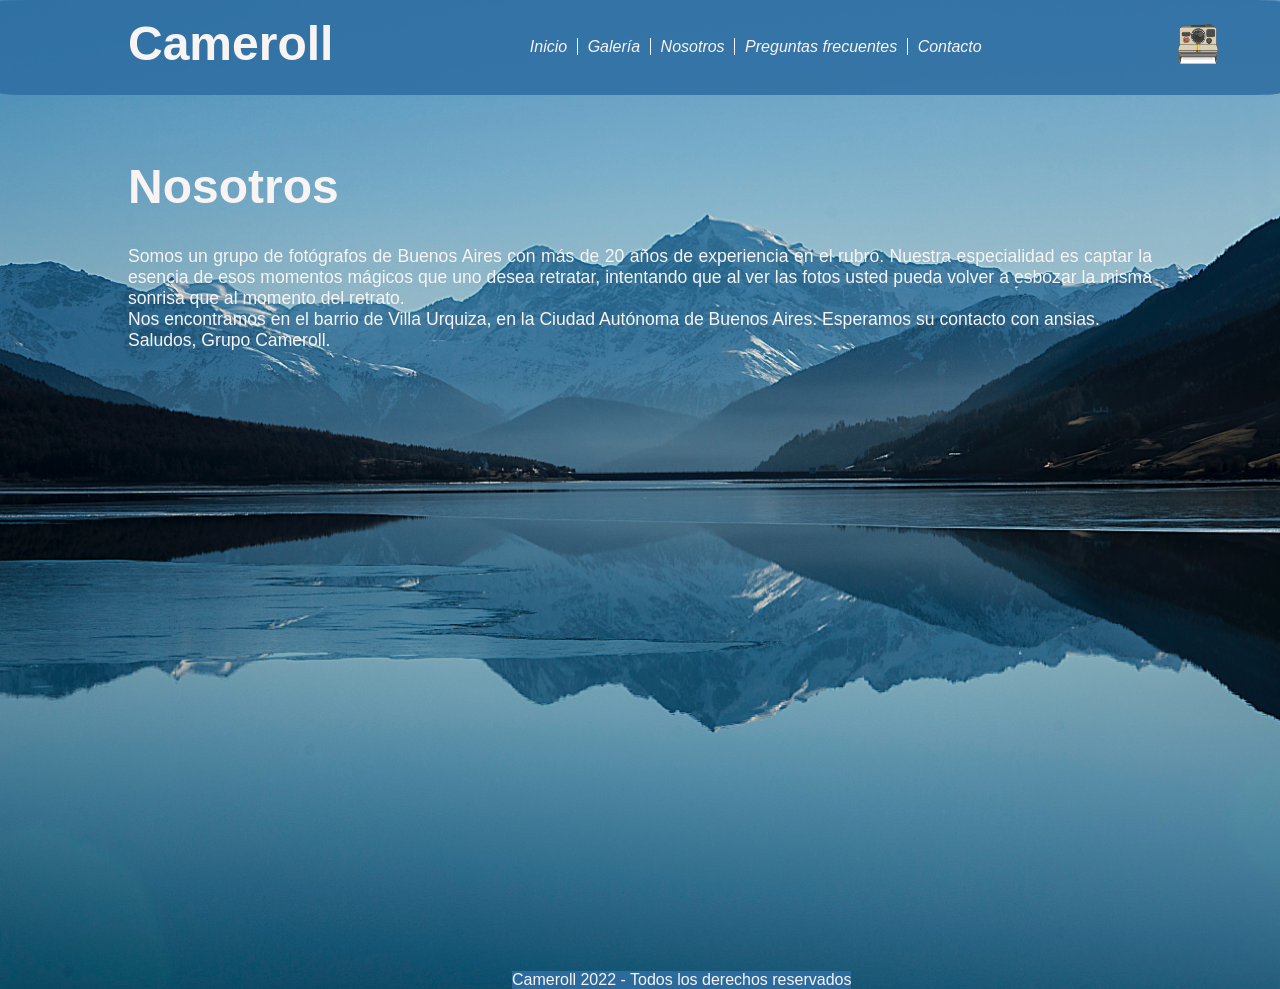
==== pages/about-us.html @ 7d702b7f "First commit of the web page" ====
<!DOCTYPE html>
<html>

<head>
    <meta charset="utf-8">
    <meta name="keywords" content="acerca, nosotros, información">
    <meta name="viewport" content="width=device-width, initial-scale=1.0">
    <meta http-equiv="refresh" content="30">
    <title>Quienes somos</title>
    <link rel="stylesheet" href="../css/main.css">
</head>

<body>
    <header class="header">
        <h1 class="header__h1"><a class="header__a" href="../index.html">Cameroll</a></h1>
        <nav class="header__nav">
            <ul class="header__ul">
                <li class="header__li"><a class="header__a--nav" href="../index.html">Inicio</a></li>
                <li class="header__li"><a class="header__a--nav" href="./gallery.html">Galería</a></li>
                <li class="header__li"><a class="header__a--nav" href="./about-us.html">Nosotros</a></li>
                <li class="header__li"><a class="header__a--nav" href="./faq.html">Preguntas frecuentes</a></li>
                <li class="header__li"><a class="header__a--nav" href="./contact.html">Contacto</a>
            </ul>
            </li>
        </nav>
        <img class="header__img" src="../assets/img/cameroll-logo.png" alt="Cameroll Logo">
    </header>
    <main class="main">
        <section class="main__section">
            <h2 class="main__h2">
                Nosotros
            </h2>
            <p class="main__p">
                Somos un grupo de fotógrafos de Buenos Aires con más de 20 años de experiencia en el rubro. Nuestra
                especialidad es captar la esencia de esos momentos mágicos que uno desea retratar, intentando que al ver
                las fotos usted pueda volver a esbozar la misma sonrisa que al momento del retrato.
                </p>
                <p class="main__p">
                Nos encontramos en el barrio de Villa Urquiza, en la Ciudad Autónoma de Buenos Aires. Esperamos su
                contacto con ansias.</p>
            <p class="main__p">
                Saludos,
                Grupo Cameroll.
            </p>
            <iframe class="main__iframe" src="https://www.google.com/maps/embed?pb=!1m14!1m12!1m3!1d3285.437252237867!2d-58.48871702245003!3d-34.5678011855022!2m3!1f0!2f0!3f0!3m2!1i1024!2i768!4f13.1!5e0!3m2!1ses-419!2sar!4v1668660815054!5m2!1ses-419!2sar" width="600" height="450" style="border:0;" allowfullscreen="" loading="lazy" referrerpolicy="no-referrer-when-downgrade"></iframe>
        </section>
    </main>
    <footer class="footer">
        <p class="footer__p">Cameroll 2022 - Todos los derechos reservados
        </p>
    </footer>
</body>

</html>
---- css/main.css ----
* {
    margin: 0;
    padding: 0;
    border: 0;
    font-family: 'Source Sans Pro', sans-serif;
}

html {
    background-image: url("../assets/img/main-bkg-img.jpg");
    background-repeat: no-repeat;
    background-size: cover;
}

body {
    width: 100%;
}

.header {
    width: 100%;
    display: inline-block;
    background-color: rgba(47, 111, 163, 0.884);
    position: sticky;
    top: 0;
    border-radius: 2%;
}

.header__h1 {
    display: inline-block;
    padding-top: 1rem;
    padding-right: 15%;
    padding-bottom: 1.5rem;
    padding-left: 10%;
    vertical-align: middle;
}

.header__a {
    text-align: middle;
    font-style: bold;
    font-size: 3rem;
    color: rgb(248, 244, 244);
    text-decoration: none;
}

.header__a--nav {
    color: rgb(248, 244, 244);
    font-style: italic;
    text-decoration: none;
}

.header__nav {
    display: inline-block;

}


.header__li {
    display: inline;
    color: rgb(248, 244, 244);
}

.header__li::after {
    content: ' '; /* 4 */
	letter-spacing: 1em; /* 5 */
	background: linear-gradient(90deg, transparent calc(50% - 0.03125em), currentColor 0, currentColor calc(50% + 0.03125em), transparent 0);
}

.header__img {
    display: inline-block;
    height: 40px;
    vertical-align: middle;
    padding-left: 15%;
    padding-bottom: 0.5%;
}   

.main {
    width: 100%;
    display: inline-block;
}

.main__div {
    display: inline-block;
    vertical-align: middle;
    padding-top: 8%;
    padding-bottom: 8%;
    padding-left: 3%;
    padding-right: 3%;
    width: 40%;
    overflow: auto;
}

.main__section .main__div {
    padding-top: 5%;
    padding-bottom: 5%;
    padding-left: 5%;
    padding-right: 5%;
    width: 90%;
}

.main__section {
    width: 80%;
    padding-top: 5%;
    padding-bottom: 5%;
    padding-left: 10%;
    padding-right: 10%;
    text-align: center;
}

.main__img {
    width: 80%;
}

.main__h2 {
    font-style: normal;
    font-size: 3rem;
    color: rgb(248, 244, 244);
    text-decoration: none;
    text-align: left;
    padding-bottom: 2rem;
}

.main__p, .main__legend, .main__label {
    font-size: 1.1rem;
    font-weight: 400;
    color: rgb(248, 244, 244);
    text-decoration: none;
    word-wrap: break-word;
    text-align: justify;
}

.main__section .main__form .main__div {
    padding: 0;
    margin: 1%;
    width: 40%;
    display: inline-block;
    text-align: left;
}

.main__section .main__form{
    padding: 1%;
    background-color: rgba(47, 111, 163, 0.884);
}

.main__div--message {
    padding: 0;
    margin: 0;
    margin-bottom: 2%;
    width: 82%;
    height: 10rem;
    display: inline-block;
    text-align: center;
}

.main__label, .main__input {
    display: block;
    width: 100%;
    height: 1.4rem;
}

#message {
    display: block;
    width: 100%;
    height: 100%;
}

.main__div--button {
    height: 2rem;
    padding: 2%;
}

.button {
    background-color: gray;
    width: 20%;
    height: 80%;
}


.main__p--frontpage {
    font-size: 1.8rem;
    font-weight: 600;
    color: rgb(248, 244, 244);
    text-decoration: none;
    word-wrap: break-word;
    text-align: justify;
}

#cite {
    font-size: 1rem;
}

.main__iframe {
    margin-top: 5%;
    margin-bottom: 5%;
}

.main__dl {
    font-size: 1rem;
    color: rgb(248, 244, 244);
    text-decoration: none;
    word-wrap: break-word;
    text-align: justify;
}

.main__dt {
    font-weight: 700;
    font-size: 1.3rem;
}

.main__li {
    font-weight: 400;
    font-size: 1.1rem;
    padding-left: 2rem;
    padding-top: 1rem;
    padding-bottom: 2.5rem;
}

.footer {
    margin-left: 40%;
    width: fit-content;
    text-align: center;
    color: rgb(248, 244, 244);
    background-color: rgba(47, 111, 163, 0.884);
}
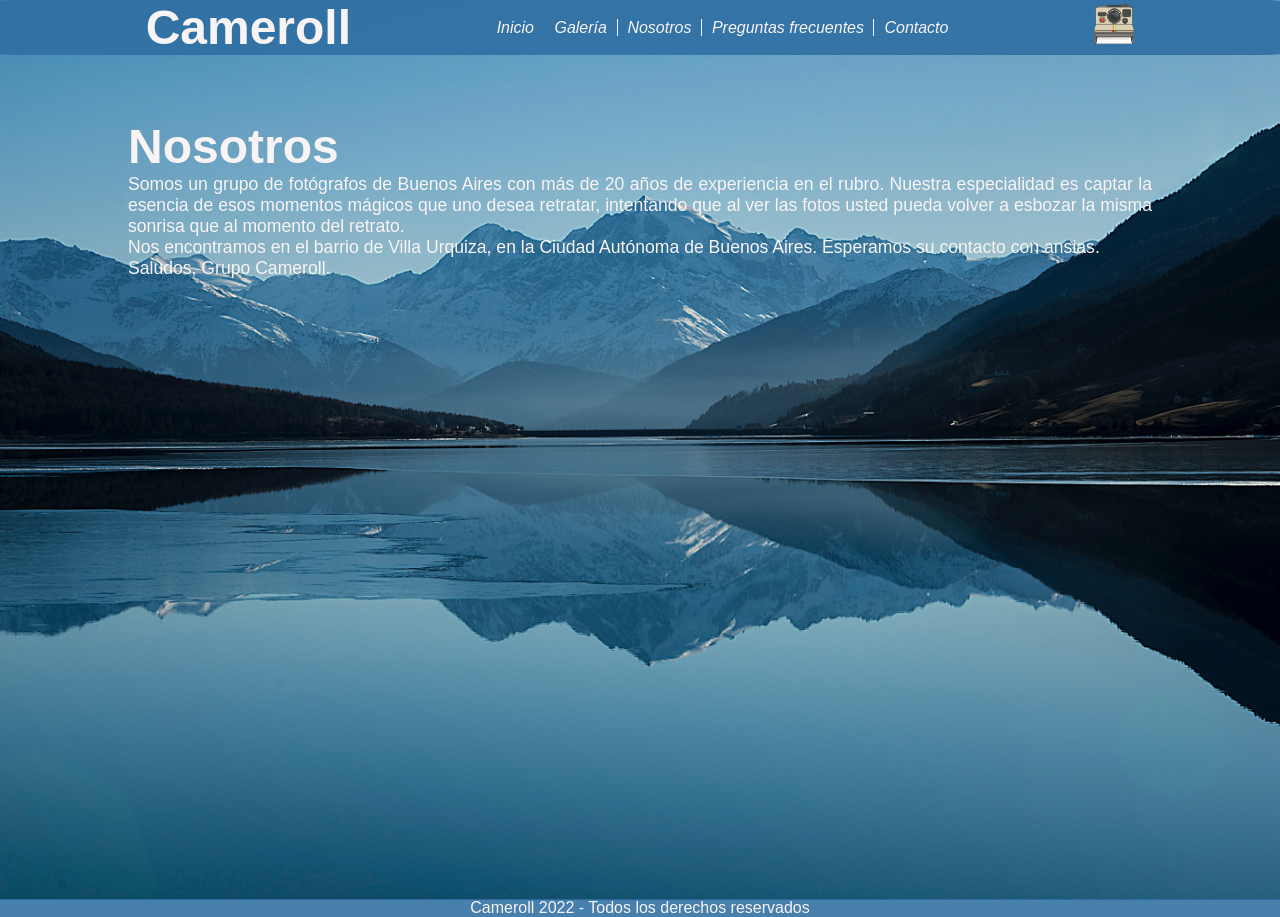
==== commit 04ca482c: "Added grid, flexbox, animations and multi-device support" ====
--- a/pages/about-us.html
+++ b/pages/about-us.html
@@ -8,6 +8,7 @@
     <meta http-equiv="refresh" content="30">
     <title>Quienes somos</title>
     <link rel="stylesheet" href="../css/main.css">
+    <link rel="icon" type="image/png" href="../assets/img/favicon-64.png">
 </head>
 
 <body>
--- a/css/main.css
+++ b/css/main.css
@@ -1,3 +1,5 @@
+/* General CSS */
+
 * {
     margin: 0;
     padding: 0;
@@ -6,35 +8,59 @@
 }
 
 html {
+    height: 100%;
     background-image: url("../assets/img/main-bkg-img.jpg");
     background-repeat: no-repeat;
     background-size: cover;
+    background-attachment: fixed;
 }
 
 body {
-    width: 100%;
-}
+    height: 100%;
+    width: 100%;
+}
+
+img {
+    transition: transform 0.7s;
+}
+
+img:hover {
+    transform: scale(0.85);
+}
+
+
+/* Header */
 
 .header {
     width: 100%;
-    display: inline-block;
+    display: flex;
+    align-items: center;
+    justify-content: space-evenly;
     background-color: rgba(47, 111, 163, 0.884);
     position: sticky;
-    top: 0;
     border-radius: 2%;
 }
 
+@media screen and (min-width: 0px) and (max-width: 1000px) {
+    .header {
+        flex-direction: column;
+    }
+
+    .header__img {
+        display: none;
+    }
+
+}
+
 .header__h1 {
-    display: inline-block;
-    padding-top: 1rem;
-    padding-right: 15%;
-    padding-bottom: 1.5rem;
-    padding-left: 10%;
-    vertical-align: middle;
+    transition: transform 0.8s;
+}
+
+.header__h1:hover {
+    transform: rotate(720deg);
 }
 
 .header__a {
-    text-align: middle;
     font-style: bold;
     font-size: 3rem;
     color: rgb(248, 244, 244);
@@ -46,12 +72,6 @@
     font-style: italic;
     text-decoration: none;
 }
-
-.header__nav {
-    display: inline-block;
-
-}
-
 
 .header__li {
     display: inline;
@@ -65,13 +85,11 @@
 }
 
 .header__img {
-    display: inline-block;
     height: 40px;
-    vertical-align: middle;
-    padding-left: 15%;
     padding-bottom: 0.5%;
-}   
-
+}
+
+/* General main */
 .main {
     width: 100%;
     display: inline-block;
@@ -105,17 +123,11 @@
     text-align: center;
 }
 
-.main__img {
-    width: 80%;
-}
-
 .main__h2 {
     font-style: normal;
     font-size: 3rem;
     color: rgb(248, 244, 244);
-    text-decoration: none;
     text-align: left;
-    padding-bottom: 2rem;
 }
 
 .main__p, .main__legend, .main__label {
@@ -173,20 +185,6 @@
     height: 80%;
 }
 
-
-.main__p--frontpage {
-    font-size: 1.8rem;
-    font-weight: 600;
-    color: rgb(248, 244, 244);
-    text-decoration: none;
-    word-wrap: break-word;
-    text-align: justify;
-}
-
-#cite {
-    font-size: 1rem;
-}
-
 .main__iframe {
     margin-top: 5%;
     margin-bottom: 5%;
@@ -213,10 +211,135 @@
     padding-bottom: 2.5rem;
 }
 
+/* Index main */
+#presentation {
+    height: 100%;
+}
+
+#presentation .main__div {
+    width: 90%;
+    margin: 0 auto;
+    display: grid;
+    justify-items: space-evenly;
+    align-items: center;
+    grid-template-areas: 
+    "img title"
+    "img p"
+    "img cite";
+    column-gap: 30px;
+    row-gap: 10px;
+}
+
+#presentation .main__img {
+    grid-area: img;
+    width: 600px;
+}
+
+
+#presentation .main__h2 {
+    grid-area: title;
+    font-style: normal;
+    font-size: 3rem;
+    color: rgb(248, 244, 244);
+    text-align: left;
+
+}
+
+#presentation .main__p--frontpage {
+    grid-area: p;
+    font-size: 1.8rem;
+    font-weight: 600;
+    color: rgb(248, 244, 244);
+    word-wrap: break-word;
+}
+
+#presentation #cite {
+    grid-area: cite;
+    font-size: 1rem;
+}
+
+@media screen and (min-width: 0px) and (max-width: 400px) {
+    #presentation .main__div {
+        padding-top: 50%;
+        display: flex;
+        flex-direction: column;
+        align-items: center;
+    }
+
+    #presentation .main__img {
+        grid-area: img;
+        width: 180px;
+
+    }
+
+    #presentation .main__h2 {
+        font-size: 1.7rem;
+        text-align: center;
+    }
+
+    #presentation .main__p--frontpage {
+        font-size: 0.9rem;
+        text-align: center;
+    }
+
+    #presentation #cite {
+        font-size: 0.8rem;
+    }
+}
+
+@media screen and (min-width: 400px) and (max-width: 1000px) {
+    #presentation .main__div {
+        height: 80%;
+        display: flex;
+        flex-direction: column;
+        align-items: center;
+    }
+
+    #presentation .main__img {
+        grid-area: img;
+        width: 250px;
+    }
+}
+
+
+/* Gallery main */
+#gallery .main__div {
+    display: grid;
+    grid-template-columns: repeat(3, 1fr);
+    grid-template-rows: repeat(2, 1fr);
+    column-gap: 30px;
+    row-gap: 30px;
+    align-items: center;
+    justify-items: center;
+
+}
+
+.main__img--gallery {
+    width: 300px;
+}
+
+@media screen and (min-width: 0px) and (max-width: 1280px) {
+    #gallery .main__div {
+        display: grid;
+        grid-template-columns: repeat(2, 1fr);
+        grid-template-rows: repeat(3, 1fr);
+        justify-items: center;
+        justify-content: center;
+        row-gap: 50px;
+    }
+
+    .main__img--gallery {
+        width: 80%;
+    }
+}
+
+
+/* Footer */
+
 .footer {
-    margin-left: 40%;
-    width: fit-content;
-    text-align: center;
+    display: flex;
+    align-items: flex-end;
+    justify-content: center;
     color: rgb(248, 244, 244);
     background-color: rgba(47, 111, 163, 0.884);
 }
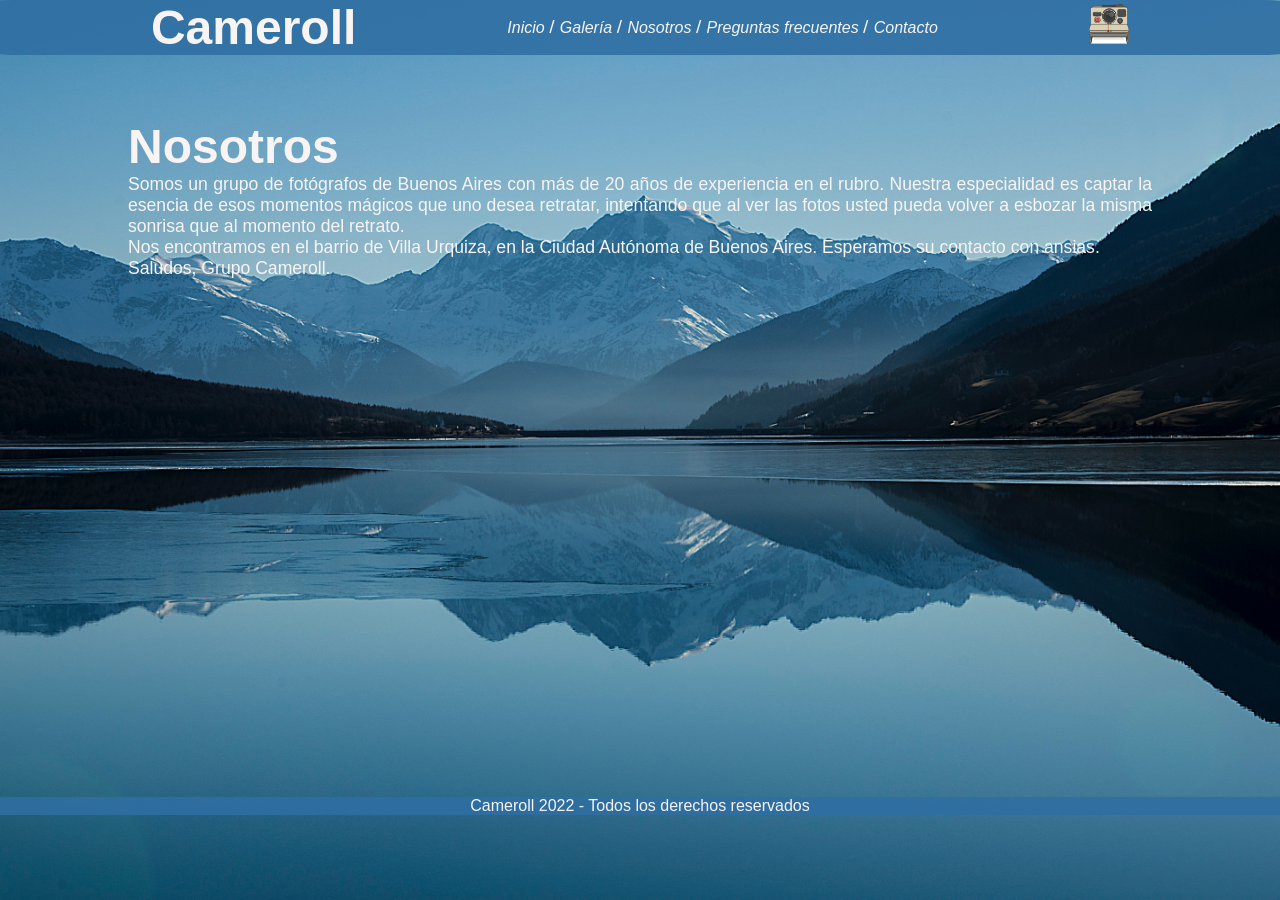
==== commit a4308f63: "added SASS and SEO to the project" ====
--- a/pages/about-us.html
+++ b/pages/about-us.html
@@ -3,10 +3,11 @@
 
 <head>
     <meta charset="utf-8">
-    <meta name="keywords" content="acerca, nosotros, información">
+    <meta name="keywords" content="ACERCA, NOSOTROS, INFORMACION, QUIENES SOMOS, CAMEROLL, CONOCENOS, SABER MAS">
+    <meta name="description" content="Información acerca del servicio Cameroll y quiénes somos">
     <meta name="viewport" content="width=device-width, initial-scale=1.0">
     <meta http-equiv="refresh" content="30">
-    <title>Quienes somos</title>
+    <title>Quiénes somos</title>
     <link rel="stylesheet" href="../css/main.css">
     <link rel="icon" type="image/png" href="../assets/img/favicon-64.png">
 </head>
@@ -17,9 +18,13 @@
         <nav class="header__nav">
             <ul class="header__ul">
                 <li class="header__li"><a class="header__a--nav" href="../index.html">Inicio</a></li>
+                <span class="header__span"> / </span>
                 <li class="header__li"><a class="header__a--nav" href="./gallery.html">Galería</a></li>
+                <span class="header__span"> / </span>
                 <li class="header__li"><a class="header__a--nav" href="./about-us.html">Nosotros</a></li>
+                <span class="header__span"> / </span>
                 <li class="header__li"><a class="header__a--nav" href="./faq.html">Preguntas frecuentes</a></li>
+                <span class="header__span"> / </span>
                 <li class="header__li"><a class="header__a--nav" href="./contact.html">Contacto</a>
             </ul>
             </li>
--- a/css/main.css
+++ b/css/main.css
@@ -1,345 +1,298 @@
-/* General CSS */
-
 * {
-    margin: 0;
-    padding: 0;
-    border: 0;
-    font-family: 'Source Sans Pro', sans-serif;
-}
+  font-family: "Source Sans Pro", sans-serif; }
+
+* {
+  margin: 0;
+  padding: 0;
+  border: 0; }
+
+body {
+  height: 100%;
+  width: 100%; }
 
 html {
-    height: 100%;
-    background-image: url("../assets/img/main-bkg-img.jpg");
-    background-repeat: no-repeat;
-    background-size: cover;
-    background-attachment: fixed;
-}
-
-body {
-    height: 100%;
-    width: 100%;
-}
+  height: 100%;
+  background-image: url("../../assets/img/main-bkg-img.jpg");
+  background-repeat: no-repeat;
+  background-size: cover;
+  background-attachment: fixed; }
 
 img {
-    transition: transform 0.7s;
-}
-
-img:hover {
-    transform: scale(0.85);
-}
-
-
-/* Header */
+  border-radius: 2%;
+  transition: transform 0.7s; }
+  img:hover {
+    transform: scale(0.9); }
+
+.button {
+  font-weight: bold;
+  color: #f8f4f4;
+  background-color: rgba(143, 193, 233, 0.685);
+  width: 15%;
+  height: 80%;
+  margin: 4px 2px; }
+
+form .main__legend {
+  margin: 2%;
+  padding-top: 3%;
+  font-size: 1.1rem;
+  font-weight: bold;
+  color: #f8f4f4;
+  text-decoration: none;
+  word-wrap: break-word;
+  text-align: justify; }
+
+form .main__label {
+  font-size: 1.1rem;
+  font-weight: 400;
+  color: #f8f4f4;
+  text-decoration: none;
+  word-wrap: break-word;
+  text-align: justify;
+  display: block;
+  width: 100%;
+  height: 1.4rem; }
+
+form .main__div--message {
+  padding: 0;
+  margin: 0;
+  width: 82%;
+  height: 10rem;
+  display: inline-block;
+  text-align: center; }
+
+form .main__input {
+  display: block;
+  width: 100%;
+  height: 1.4rem; }
+
+form #message {
+  display: block;
+  width: 100%;
+  height: 100%; }
+
+form .main__div--button {
+  height: 2rem;
+  padding: 2%; }
+
+iframe .main__iframe {
+  margin-top: 5%;
+  margin-bottom: 5%;
+  height: 400px;
+  width: 100%; }
+
+.main__dl {
+  font-size: 1rem;
+  color: #f8f4f4;
+  text-decoration: none;
+  word-wrap: break-word;
+  text-align: justify; }
+
+.main__dt {
+  font-weight: 700;
+  font-size: 1.3rem; }
+
+.main__li {
+  font-weight: 400;
+  font-size: 1.1rem;
+  padding-left: 2rem;
+  padding-top: 1rem;
+  padding-bottom: 2.5rem; }
 
 .header {
-    width: 100%;
-    display: flex;
-    align-items: center;
-    justify-content: space-evenly;
-    background-color: rgba(47, 111, 163, 0.884);
-    position: sticky;
-    border-radius: 2%;
-}
-
-@media screen and (min-width: 0px) and (max-width: 1000px) {
-    .header {
-        flex-direction: column;
-    }
-
-    .header__img {
-        display: none;
-    }
-
-}
-
-.header__h1 {
-    transition: transform 0.8s;
-}
-
-.header__h1:hover {
-    transform: rotate(720deg);
-}
-
-.header__a {
+  width: 100%;
+  display: flex;
+  align-items: center;
+  justify-content: space-evenly;
+  background-color: rgba(47, 111, 163, 0.884);
+  position: sticky;
+  border-radius: 2%; }
+  .header .header__h1 {
+    transition: transform 0.8s; }
+    .header .header__h1:hover {
+      transform: scale(0.85); }
+  .header .header__a {
     font-style: bold;
     font-size: 3rem;
-    color: rgb(248, 244, 244);
-    text-decoration: none;
-}
-
-.header__a--nav {
-    color: rgb(248, 244, 244);
+    color: #f8f4f4;
+    text-decoration: none; }
+  .header .header__a--nav {
+    color: #f8f4f4;
     font-style: italic;
-    text-decoration: none;
-}
-
-.header__li {
+    text-decoration: none; }
+  .header .header__ul {
+    height: 1.5rem;
+    position: inherit; }
+  .header .header__li {
     display: inline;
-    color: rgb(248, 244, 244);
-}
-
-.header__li::after {
-    content: ' '; /* 4 */
-	letter-spacing: 1em; /* 5 */
-	background: linear-gradient(90deg, transparent calc(50% - 0.03125em), currentColor 0, currentColor calc(50% + 0.03125em), transparent 0);
-}
-
-.header__img {
+    color: #f8f4f4;
+    transition: font-size 0.5s; }
+    .header .header__li:hover {
+      font-size: 1.1rem; }
+  .header .header__span {
+    color: #f8f4f4;
+    font-size: 1.2rem; }
+  .header .header__img {
     height: 40px;
-    padding-bottom: 0.5%;
-}
-
-/* General main */
+    padding-bottom: 0.5%; }
+
+/* Responsive design */
+@media screen and (min-width: 0px) and (max-width: 1000px) {
+  .header {
+    flex-direction: column; }
+  .header__img {
+    display: none; } }
+
 .main {
-    width: 100%;
-    display: inline-block;
-}
+  width: 100%;
+  display: inline-block; }
 
 .main__div {
-    display: inline-block;
-    vertical-align: middle;
-    padding-top: 8%;
-    padding-bottom: 8%;
-    padding-left: 3%;
-    padding-right: 3%;
-    width: 40%;
-    overflow: auto;
-}
-
-.main__section .main__div {
+  display: inline-block;
+  vertical-align: middle;
+  padding-top: 8%;
+  padding-bottom: 8%;
+  padding-left: 3%;
+  padding-right: 3%;
+  width: 40%;
+  overflow: auto; }
+
+.main__section {
+  width: 80%;
+  padding-top: 5%;
+  padding-bottom: 5%;
+  padding-left: 10%;
+  padding-right: 10%;
+  text-align: center; }
+  .main__section .main__div {
     padding-top: 5%;
     padding-bottom: 5%;
     padding-left: 5%;
     padding-right: 5%;
-    width: 90%;
-}
-
-.main__section {
-    width: 80%;
-    padding-top: 5%;
-    padding-bottom: 5%;
-    padding-left: 10%;
-    padding-right: 10%;
-    text-align: center;
-}
+    width: 90%; }
+  .main__section .main__form {
+    border-radius: 3%;
+    padding: 1%;
+    background-color: rgba(47, 111, 163, 0.884); }
+    .main__section .main__form .main__div {
+      padding: 0;
+      margin: 1%;
+      width: 40%;
+      display: inline-block;
+      text-align: left; }
 
 .main__h2 {
-    font-style: normal;
-    font-size: 3rem;
-    color: rgb(248, 244, 244);
-    text-align: left;
-}
-
-.main__p, .main__legend, .main__label {
-    font-size: 1.1rem;
-    font-weight: 400;
-    color: rgb(248, 244, 244);
-    text-decoration: none;
-    word-wrap: break-word;
-    text-align: justify;
-}
-
-.main__section .main__form .main__div {
-    padding: 0;
-    margin: 1%;
-    width: 40%;
-    display: inline-block;
-    text-align: left;
-}
-
-.main__section .main__form{
-    padding: 1%;
-    background-color: rgba(47, 111, 163, 0.884);
-}
-
-.main__div--message {
-    padding: 0;
-    margin: 0;
-    margin-bottom: 2%;
-    width: 82%;
-    height: 10rem;
-    display: inline-block;
-    text-align: center;
-}
-
-.main__label, .main__input {
-    display: block;
-    width: 100%;
-    height: 1.4rem;
-}
-
-#message {
-    display: block;
-    width: 100%;
-    height: 100%;
-}
-
-.main__div--button {
-    height: 2rem;
-    padding: 2%;
-}
-
-.button {
-    background-color: gray;
-    width: 20%;
-    height: 80%;
-}
-
-.main__iframe {
-    margin-top: 5%;
-    margin-bottom: 5%;
-}
-
-.main__dl {
-    font-size: 1rem;
-    color: rgb(248, 244, 244);
-    text-decoration: none;
-    word-wrap: break-word;
-    text-align: justify;
-}
-
-.main__dt {
-    font-weight: 700;
-    font-size: 1.3rem;
-}
-
-.main__li {
-    font-weight: 400;
-    font-size: 1.1rem;
-    padding-left: 2rem;
-    padding-top: 1rem;
-    padding-bottom: 2.5rem;
-}
-
-/* Index main */
+  font-style: normal;
+  font-size: 3rem;
+  color: #f8f4f4;
+  text-align: left; }
+
+.main__p {
+  font-size: 1.1rem;
+  font-weight: 400;
+  color: #f8f4f4;
+  text-decoration: none;
+  word-wrap: break-word;
+  text-align: justify; }
+
+.footer {
+  display: flex;
+  align-items: flex-end;
+  justify-content: center;
+  color: #f8f4f4;
+  background-color: rgba(47, 111, 163, 0.884); }
+
 #presentation {
-    height: 100%;
-}
-
-#presentation .main__div {
+  height: 100%; }
+  #presentation .main__div {
     width: 90%;
     margin: 0 auto;
     display: grid;
     justify-items: space-evenly;
     align-items: center;
-    grid-template-areas: 
-    "img title"
-    "img p"
-    "img cite";
+    grid-template-areas: "img title" "img p" "img cite";
     column-gap: 30px;
-    row-gap: 10px;
-}
-
-#presentation .main__img {
+    row-gap: 10px; }
+  #presentation .main__img {
     grid-area: img;
-    width: 600px;
-}
-
-
-#presentation .main__h2 {
+    width: 600px; }
+  #presentation .main__h2 {
     grid-area: title;
     font-style: normal;
     font-size: 3rem;
-    color: rgb(248, 244, 244);
-    text-align: left;
-
-}
-
-#presentation .main__p--frontpage {
+    color: #f8f4f4;
+    text-align: left; }
+  #presentation .main__p--frontpage {
     grid-area: p;
     font-size: 1.8rem;
     font-weight: 600;
-    color: rgb(248, 244, 244);
-    word-wrap: break-word;
-}
-
-#presentation #cite {
+    color: #f8f4f4;
+    word-wrap: break-word; }
+  #presentation #cite {
     grid-area: cite;
-    font-size: 1rem;
-}
+    font-size: 1rem; }
 
 @media screen and (min-width: 0px) and (max-width: 400px) {
-    #presentation .main__div {
-        padding-top: 50%;
-        display: flex;
-        flex-direction: column;
-        align-items: center;
-    }
-
-    #presentation .main__img {
-        grid-area: img;
-        width: 180px;
-
-    }
-
-    #presentation .main__h2 {
-        font-size: 1.7rem;
-        text-align: center;
-    }
-
-    #presentation .main__p--frontpage {
-        font-size: 0.9rem;
-        text-align: center;
-    }
-
-    #presentation #cite {
-        font-size: 0.8rem;
-    }
-}
+  #presentation .main__div {
+    padding-top: 50%;
+    display: flex;
+    flex-direction: column;
+    align-items: center; }
+  #presentation .main__img {
+    grid-area: img;
+    width: 180px; }
+  #presentation .main__h2 {
+    font-size: 1.7rem;
+    text-align: center; }
+  #presentation .main__p--frontpage {
+    font-size: 0.9rem;
+    text-align: center; }
+  #presentation #cite {
+    font-size: 0.8rem; } }
 
 @media screen and (min-width: 400px) and (max-width: 1000px) {
-    #presentation .main__div {
-        height: 80%;
-        display: flex;
-        flex-direction: column;
-        align-items: center;
-    }
-
-    #presentation .main__img {
-        grid-area: img;
-        width: 250px;
-    }
-}
-
-
-/* Gallery main */
+  #presentation .main__div {
+    height: 80%;
+    display: flex;
+    flex-direction: column;
+    align-items: center; }
+  #presentation .main__img {
+    grid-area: img;
+    width: 250px; } }
+
+#presentation {
+  animation: movein 2s, fadein 2s; }
+
+@keyframes fadein {
+  from {
+    opacity: 0; }
+  to {
+    opacity: 1; } }
+
+@keyframes movein {
+  from {
+    transform: translate3d(0, -50px, 0); }
+  to {
+    transform: translate3d(0, 0, 0); } }
+
 #gallery .main__div {
+  display: grid;
+  grid-template-columns: repeat(3, 1fr);
+  grid-template-rows: repeat(2, 1fr);
+  column-gap: 30px;
+  row-gap: 30px;
+  align-items: center;
+  justify-items: center; }
+
+.main__img--gallery {
+  width: 300px; }
+
+@media screen and (min-width: 0px) and (max-width: 1000px) {
+  #gallery .main__div {
     display: grid;
-    grid-template-columns: repeat(3, 1fr);
-    grid-template-rows: repeat(2, 1fr);
-    column-gap: 30px;
-    row-gap: 30px;
-    align-items: center;
+    grid-template-columns: repeat(2, 1fr);
+    grid-template-rows: repeat(3, 1fr);
     justify-items: center;
-
-}
-
-.main__img--gallery {
-    width: 300px;
-}
-
-@media screen and (min-width: 0px) and (max-width: 1280px) {
-    #gallery .main__div {
-        display: grid;
-        grid-template-columns: repeat(2, 1fr);
-        grid-template-rows: repeat(3, 1fr);
-        justify-items: center;
-        justify-content: center;
-        row-gap: 50px;
-    }
-
-    .main__img--gallery {
-        width: 80%;
-    }
-}
-
-
-/* Footer */
-
-.footer {
-    display: flex;
-    align-items: flex-end;
     justify-content: center;
-    color: rgb(248, 244, 244);
-    background-color: rgba(47, 111, 163, 0.884);
-}+    row-gap: 50px; }
+  .main__img--gallery {
+    width: 80%; } }
